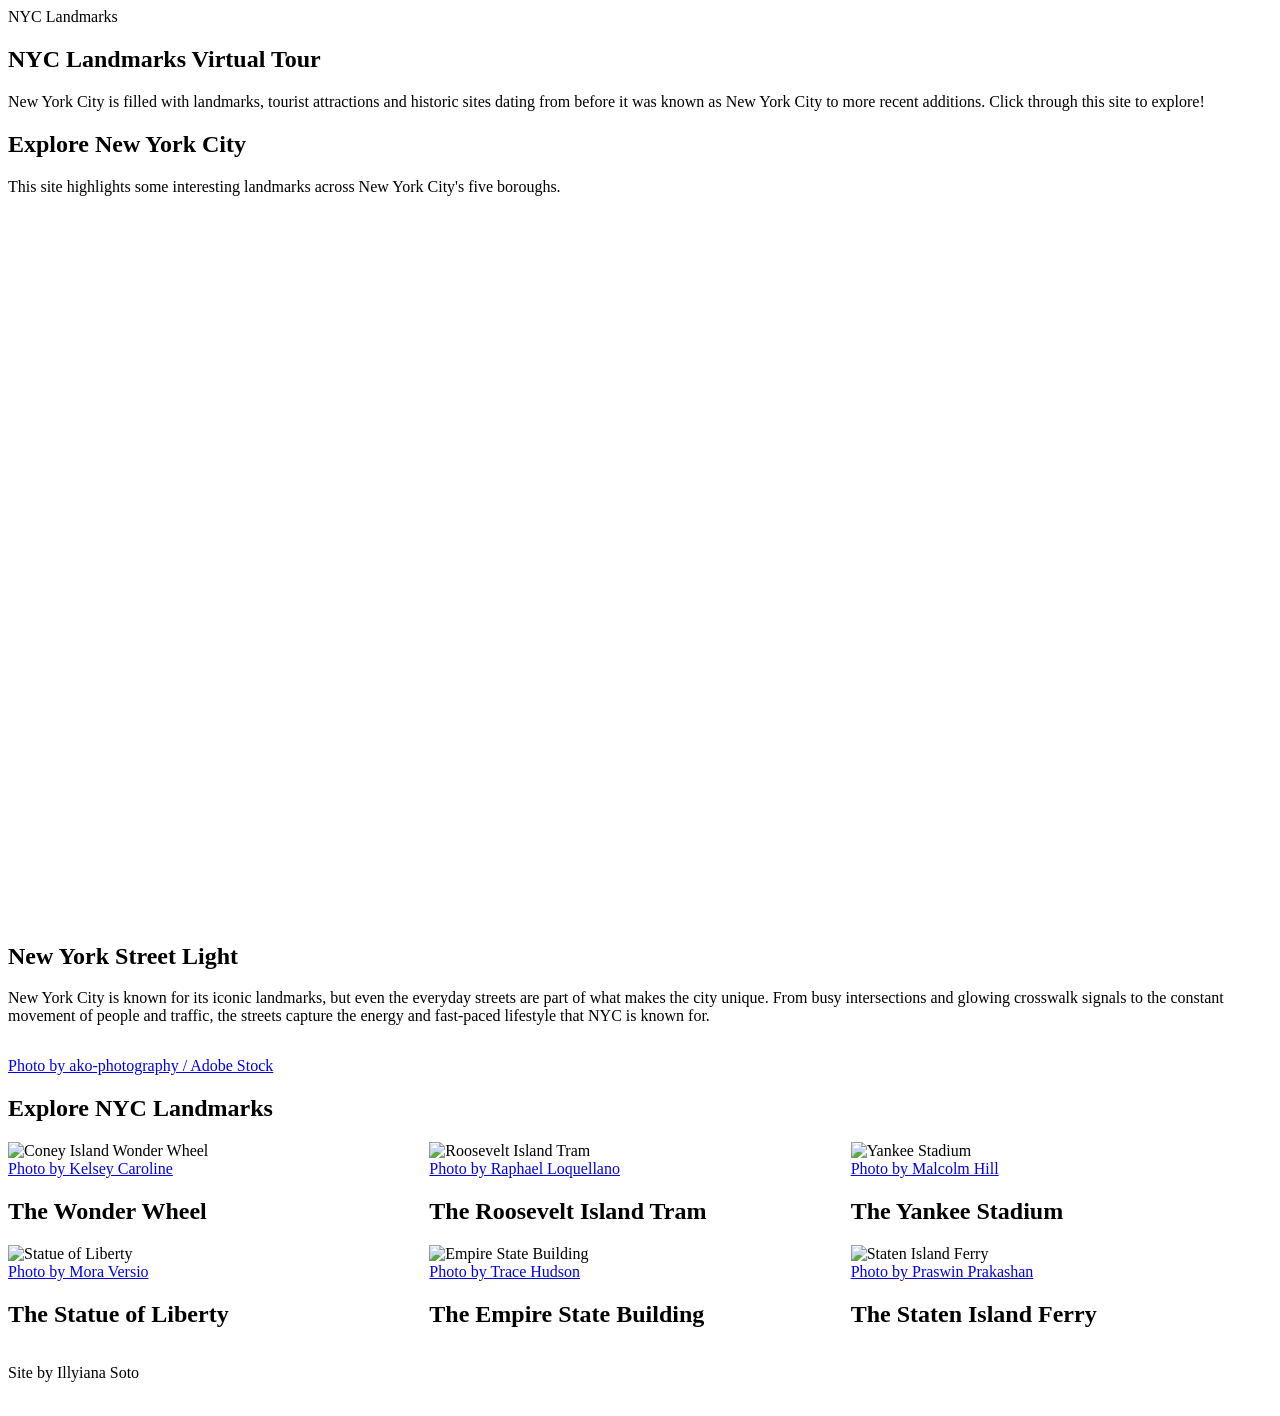
==== index.html @ 2a944d0c "Add Wonder Wheel page and responsive styles" ====
<!DOCTYPE html>
<html lang="en">

<head>
    <link rel="stylesheet" href="tokens.css">
    <link rel="stylesheet" href="style.css">
    <meta charset="UTF-8">
    <meta name="viewport" content="width=device-width, initial-scale=1.0">
    <title>document title</title>
</head>

<body>
    <header>
        <div class="site-title">NYC Landmarks</div>
    </header>
    <main>
        <section class="introduction">
            <h1>NYC Landmarks Virtual Tour</h1>
            <p>New York City is filled with landmarks, tourist attractions and historic sites dating from before it was
                known as New York City to more recent additions. Click through this site to explore!</p>
        </section>



        <!-- Responsive YouTube Video -->
        <section class="intro-video">
            <h2>Explore New York City</h2>
            <p class="intro">This site highlights some interesting landmarks across New York City's five boroughs.</p>
            <div class="videoWrapper ratio-16-9">
                <iframe src="https://www.youtube.com/embed/GmH42gAW0JQ" title="New York City Video" allowfullscreen>
                </iframe>
            </div>
        </section>
        <section class="featured-landmark">

            <h2>New York Street Light</h2>
            <p>New York City is known for its iconic landmarks, but even the everyday streets are part of what makes the
                city unique. From busy intersections and glowing crosswalk signals to the constant movement of people
                and
                traffic, the streets capture the energy and fast-paced lifestyle that NYC is known for.</p>

            <!-- Featured image -->
            <picture>
                <!-- Desktop -->
                <source media="(min-width: 645px)" srcset="images/AdobeStock_363209219.jpeg">

                <!-- Mobile -->
                <source media="(max-width: 644px)" srcset="images%20square/JPEG/AdobeStock_363209219.jpg">

                <!-- Fallback -->
                <img src="images/AdobeStock_363209219.jpg" alt="NYC pedestrian crossing signal">
            </picture>
            <p>
                <a href="https://stock.adobe.com/images/id/363209219">
                    Photo by ako-photography / Adobe Stock
                </a>
            </p>
        </section>

        <section class="landmarks">
            <h2>Explore NYC Landmarks</h2>


            <div class="landmarks-grid">
                <div class="landmark">
                    <figure>
                        <img src="images square/JPEG/pexels-kelsey-caroline-774981359-19122990.jpg"
                            alt="Coney Island Wonder Wheel">
                        <a href="https://www.pexels.com/photo/ferris-wheel-in-amusement-park-19122990/">Photo by Kelsey
                            Caroline</a>
                    </figure>
                    <h2>The Wonder Wheel</h2>
                </div>


                <div class="landmark">
                    <figure>
                        <img src="images square/JPEG/pexels-loquellano-12404963.jpg" alt="Roosevelt Island Tram">
                        <a href="https://www.pexels.com/photo/12404963/">Photo by Raphael Loquellano</a>
                    </figure>
                    <h2>The Roosevelt Island Tram</h2>
                </div>

                <div class="landmark">
                    <figure>
                        <img src="images square/JPEG/pexels-malcolmhill-12360516.jpg" alt="Yankee Stadium">
                        <a href="https://www.pexels.com/photo/12360516/">Photo by Malcolm Hill</a>
                    </figure>
                    <h2>The Yankee Stadium</h2>
                </div>

                <div class="landmark">
                    <figure>
                        <img src="images square/JPEG/pexels-mora-versio-2150673251-34091093.jpg"
                            alt="Statue of Liberty">
                        <a href="https://www.pexels.com/photo/34091093/">Photo by Mora Versio </a>
                    </figure>
                    <h2>The Statue of Liberty</h2>
                </div>

                <div class="landmark">
                    <figure>
                        <img src="images square/JPEG/pexels-tracehudson-2424391.jpg" alt="Empire State Building">
                        <a href="https://www.pexels.com/photo/2424391/">Photo by Trace Hudson</a>
                    </figure>
                    <h2>The Empire State Building</h2>
                </div>

                <div class="landmark">
                    <figure>
                        <img src="images square/JPEG/praswin-prakashan-YOCN1a1m_dg-unsplash.jpg"
                            alt="Staten Island Ferry">
                        <a href="https://unsplash.com/photos/YOCN1a1m_dg">Photo by Praswin Prakashan</a>
                    </figure>
                    <h2>The Staten Island Ferry</h2>
                </div>

            </div>

        </section>


        <footer>
            <p>Site by Illyiana Soto</p>
        </footer>

    </main>
</body>

</html>
---- style.css ----
/* basic responsive image css */
img, video{
  max-width: 100%;
  height: auto;
}

.landmarks-grid {
  display: grid;
  gap: var(--space-4);
  grid-template-columns: repeat(auto-fit, minmax(250px, 1fr));
}

.landmark figure {
  margin: 0;
}

/* Responsive Video */
.videoWrapper {
    position: relative;
    width: 100%;
    height: 0;
}

.videoWrapper.ratio-16-9 {
    padding-bottom: 56.25%;
}

.videoWrapper iframe {
    position: absolute;
    top: 0;
    left: 0;
    width: 100%;
    height: 100%;
    border: 0;
}

.introduction,
.intro-video,
.featured-landmark,
.landmarks {
  padding: var(--space-6);
  margin-bottom: var(--space-8);
}

.featured-landmark,
.landmark {
  background-color: var(--alternate-background);
  color: var(--alternate-text);
}

.landmark {
  padding: var(--space-4);
}

.landmark img {
  display: block;
}
.intro-video {
  background-color: var(--alternate-background);
  color: var(--alternate-text);
}
/* Mobile layout */
header,
main,
footer {
  padding: var(--space-4);
}

main > * {
  min-width: 0;
}

figure {
  margin: 0;
}

img,
video {
  display: block;
  max-width: 100%;
  height: auto;
}

.landmarks-grid {
  grid-template-columns: minmax(0, 1fr);
  gap: var(--grid-gap);
}

.introduction,
.intro-video,
.featured-landmark,
.landmarks {
  padding: var(--content-padding);
}

.landmark-intro,
.landmark-hero,
.landmark-about,
.landmark-directions,
.landmark-info,
.landmark-gallery {
  margin: 0 0 var(--space-8);
  padding: var(--content-padding);
}

.landmark-directions,
.landmark-info {
  color: var(--alternate-text);
  background-color: var(--alternate-background);
}

.landmark-gallery {
  display: grid;
  grid-template-columns: minmax(0, 1fr);
  gap: var(--grid-gap);
}

.landmark-gallery img {
  width: 100%;
}

figcaption {
  margin-top: var(--space-2);
  font-size: var(--text-size-sm);
}

#pagination {
  display: flex;
  flex-wrap: wrap;
  justify-content: space-between;
  gap: var(--space-4);
  padding: var(--content-padding);
}

#pagination .btn {
  display: inline-block;
  padding: var(--space-3) var(--space-4);
  color: var(--button-text);
  background-color: var(--action);
  text-decoration: none;
}

#pagination .btn:hover {
  background-color: var(--action-hover);
}

/* Two columns when there is more room */
@media (min-width: 600px) {
  header,
  main,
  footer {
    padding: var(--space-8);
  }

  .landmarks-grid,
  .landmark-gallery {
    grid-template-columns: repeat(2, minmax(0, 1fr));
  }
}

/* Wider screen layouts */
@media (min-width: 900px) {
  .landmarks-grid,
  .landmark-gallery {
    grid-template-columns: repeat(3, minmax(0, 1fr));
  }

  /* Only the Wonder Wheel page gets this main grid */
  main:has(> .landmark-intro) {
    display: grid;
    grid-template-columns: repeat(2, minmax(0, 1fr));
    gap: var(--space-8);
    align-items: start;
  }

  .landmark-intro,
  .landmark-hero,
  .landmark-gallery,
  #pagination {
    grid-column: 1 / -1;
  }

  .landmark-about {
    grid-column: 1;
    grid-row: span 2;
  }

  .landmark-directions,
  .landmark-info {
    grid-column: 2;
  }

  main > section[class^="landmark-"] {
    margin: 0;
  }
}
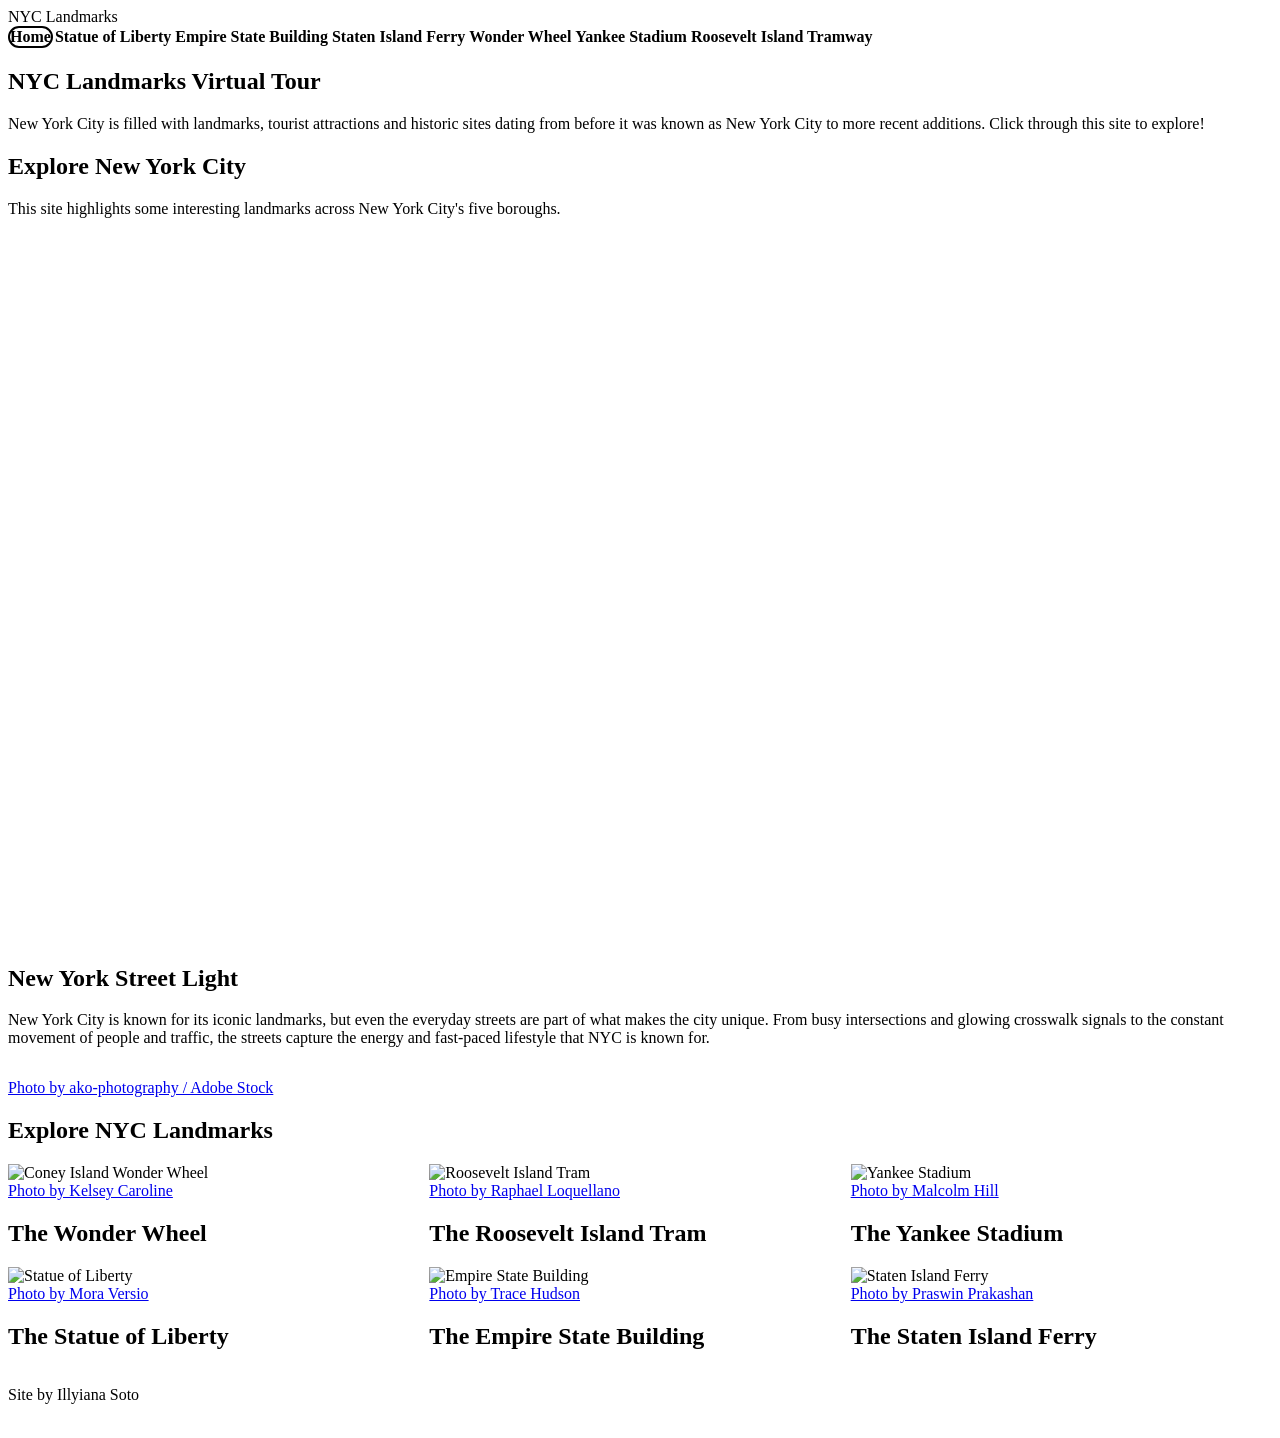
==== commit ded3b468: "Complete landmark pages and responsive navigation" ====
--- a/index.html
+++ b/index.html
@@ -6,12 +6,23 @@
     <link rel="stylesheet" href="style.css">
     <meta charset="UTF-8">
     <meta name="viewport" content="width=device-width, initial-scale=1.0">
-    <title>document title</title>
+    <title>NYC Landmarks Virtual Tour</title>
 </head>
 
 <body>
     <header>
         <div class="site-title">NYC Landmarks</div>
+        <nav class="site-nav" aria-label="Main navigation">
+            <ul class="site-nav-list">
+                <li><a href="index.html" aria-current="page">Home</a></li>
+                <li><a href="landmark-liberty.html">Statue of Liberty</a></li>
+                <li><a href="landmark-empire.html">Empire State Building</a></li>
+                <li><a href="landmark-ferry.html">Staten Island Ferry</a></li>
+                <li><a href="landmark-wonder.html">Wonder Wheel</a></li>
+                <li><a href="landmark-yankee.html">Yankee Stadium</a></li>
+                <li><a href="landmark-tram.html">Roosevelt Island Tramway</a></li>
+            </ul>
+        </nav>
     </header>
     <main>
         <section class="introduction">
--- a/style.css
+++ b/style.css
@@ -120,6 +120,55 @@
   width: 100%;
 }
 
+.site-nav {
+  width: 100%;
+}
+
+.site-nav-list {
+  display: flex;
+  flex-wrap: wrap;
+  gap: var(--space-2) var(--space-3);
+  list-style: none;
+  padding: 0;
+  margin: var(--space-3) 0 0;
+}
+
+.site-nav li {
+  margin: 0;
+}
+
+.site-nav a {
+  display: inline-block;
+  padding: var(--space-2) var(--space-3);
+  border: 2px solid transparent;
+  border-radius: 999px;
+  background-color: transparent;
+  color: var(--primary-text);
+  text-decoration: none;
+  font-weight: 600;
+}
+
+.site-nav a:hover {
+  color: var(--action-hover);
+  background-color: rgba(149, 69, 166, 0.08);
+}
+
+.site-nav a[aria-current="page"] {
+  background-color: var(--action);
+  color: var(--button-text);
+  border-color: var(--action);
+}
+
+.site-nav a[aria-current="page"]:hover {
+  background-color: var(--action-hover);
+  color: var(--button-text);
+}
+
+.site-nav a:focus-visible {
+  outline: 3px solid var(--action-hover);
+  outline-offset: 3px;
+}
+
 figcaption {
   margin-top: var(--space-2);
   font-size: var(--text-size-sm);
